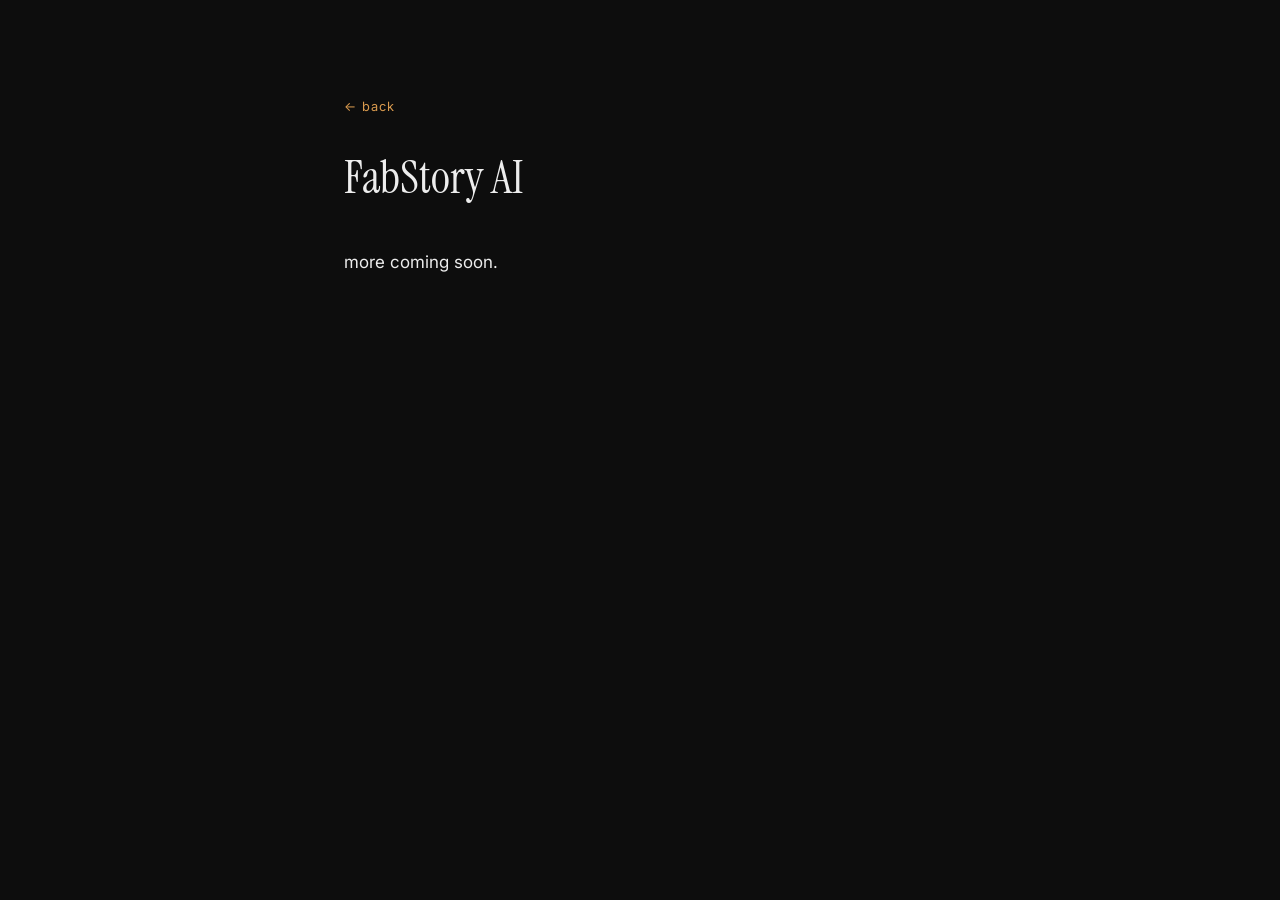
==== fabstory/index.html @ 72d50d82 "Restructure as minimal dark one-pager modeled on arlan.me/saralp.com Single centered column, Instrum" ====
<!doctype html>
<html lang="en">
<head>
<meta charset="UTF-8" />
<meta name="viewport" content="width=device-width, initial-scale=1.0" />
<title>FabStory AI — Kamilya Mukhametkaliyeva</title>
<link rel="preconnect" href="https://fonts.googleapis.com" />
<link rel="preconnect" href="https://fonts.gstatic.com" crossorigin />
<link href="https://fonts.googleapis.com/css2?family=Instrument+Serif&family=Inter:wght@400;500;600&display=swap" rel="stylesheet" />
<link rel="stylesheet" href="../style.css" />
</head>
<body>
  <div class="container">
    <p class="label"><a href="/">&larr; back</a></p>
    <h1>FabStory AI</h1>
    <p class="bio">more coming soon.</p>
  </div>
</body>
</html>
---- style.css ----
:root {
  --bg: #0d0d0d;
  --fg: #ededed;
  --muted: #8a8a8a;
  --accent: #d99a4e;
  --divider: #1f1f1f;
}

* {
  box-sizing: border-box;
}

body {
  margin: 0;
  background: var(--bg);
  color: var(--fg);
  font-family: "Inter", -apple-system, BlinkMacSystemFont, sans-serif;
  font-size: 17px;
  line-height: 1.7;
}

.container {
  max-width: 640px;
  margin: 0 auto;
  padding: 6rem 1.5rem 4rem;
}

h1 {
  font-family: "Instrument Serif", Georgia, serif;
  font-weight: 400;
  font-size: 46px;
  margin: 0 0 2rem;
}

.bio {
  margin: 0 0 4rem;
  color: var(--fg);
}

section {
  margin-bottom: 4rem;
}

.label {
  text-transform: lowercase;
  letter-spacing: 0.08em;
  color: var(--muted);
  font-size: 0.8rem;
  margin: 0 0 1.25rem;
}

.achievements {
  list-style: none;
  margin: 0;
  padding: 0;
}

.achievements li {
  margin-bottom: 0.6rem;
}

.project-list {
  display: flex;
  flex-direction: column;
}

.project-row {
  display: flex;
  justify-content: space-between;
  align-items: baseline;
  padding: 0.9rem 0;
  border-bottom: 1px solid var(--divider);
  color: var(--fg);
  text-decoration: none;
}

.project-row:last-child {
  border-bottom: none;
}

.project-name {
  font-size: 1rem;
}

.project-year {
  color: var(--accent);
  font-size: 0.9rem;
}

a {
  color: var(--accent);
  text-decoration: none;
}

a:hover {
  text-decoration: underline;
}

footer {
  margin-top: 4rem;
  color: var(--muted);
  font-size: 0.85rem;
}

@media (max-width: 480px) {
  .container {
    padding: 4rem 1.25rem 3rem;
  }

  h1 {
    font-size: 36px;
  }
}
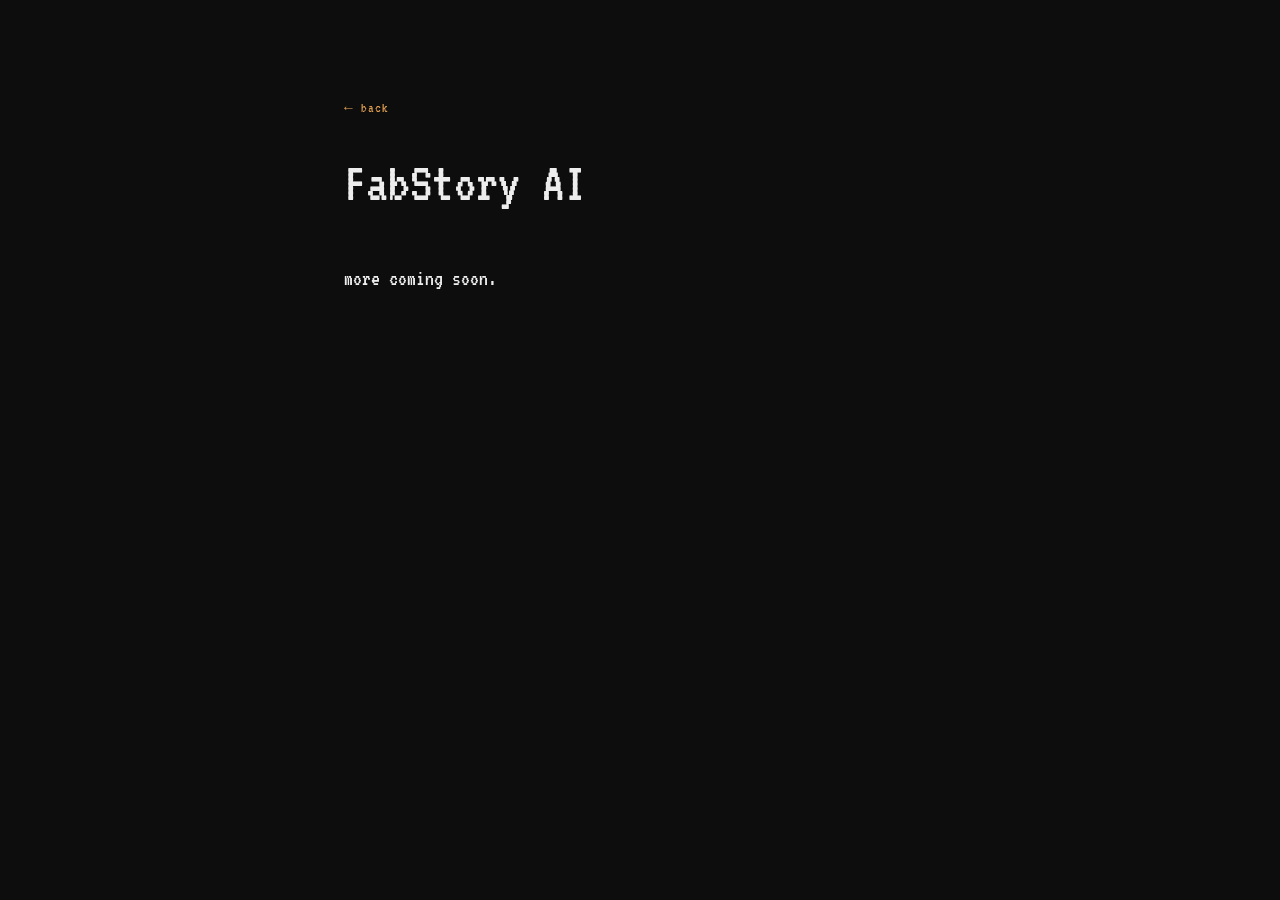
==== commit 60387dab: "Switch to pixel/terminal font, add name-toggle, trim achievements, add work section - Whole site now" ====
--- a/fabstory/index.html
+++ b/fabstory/index.html
@@ -6,7 +6,7 @@
 <title>FabStory AI — Kamilya Mukhametkaliyeva</title>
 <link rel="preconnect" href="https://fonts.googleapis.com" />
 <link rel="preconnect" href="https://fonts.gstatic.com" crossorigin />
-<link href="https://fonts.googleapis.com/css2?family=Instrument+Serif&family=Inter:wght@400;500;600&display=swap" rel="stylesheet" />
+<link href="https://fonts.googleapis.com/css2?family=VT323&display=swap" rel="stylesheet" />
 <link rel="stylesheet" href="../style.css" />
 </head>
 <body>
--- a/style.css
+++ b/style.css
@@ -14,9 +14,9 @@
   margin: 0;
   background: var(--bg);
   color: var(--fg);
-  font-family: "Inter", -apple-system, BlinkMacSystemFont, sans-serif;
-  font-size: 17px;
-  line-height: 1.7;
+  font-family: "VT323", "Courier New", monospace;
+  font-size: 22px;
+  line-height: 1.6;
 }
 
 .container {
@@ -26,14 +26,28 @@
 }
 
 h1 {
-  font-family: "Instrument Serif", Georgia, serif;
+  font-family: "VT323", "Courier New", monospace;
   font-weight: 400;
-  font-size: 46px;
+  font-size: 56px;
   margin: 0 0 2rem;
 }
 
+.name {
+  cursor: pointer;
+  display: inline-block;
+  user-select: none;
+}
+
+.name-hidden {
+  display: none;
+}
+
+.name.expanded .name-hidden {
+  display: inline;
+}
+
 .bio {
-  margin: 0 0 4rem;
+  margin: 0 0 3rem;
   color: var(--fg);
 }
 
@@ -45,13 +59,13 @@
   text-transform: lowercase;
   letter-spacing: 0.08em;
   color: var(--muted);
-  font-size: 0.8rem;
+  font-size: 0.9rem;
   margin: 0 0 1.25rem;
 }
 
 .achievements {
   list-style: none;
-  margin: 0;
+  margin: 0 0 4rem;
   padding: 0;
 }
 
@@ -79,12 +93,12 @@
 }
 
 .project-name {
-  font-size: 1rem;
+  font-size: 1.1rem;
 }
 
 .project-year {
   color: var(--accent);
-  font-size: 0.9rem;
+  font-size: 1rem;
 }
 
 a {
@@ -99,7 +113,7 @@
 footer {
   margin-top: 4rem;
   color: var(--muted);
-  font-size: 0.85rem;
+  font-size: 0.9rem;
 }
 
 @media (max-width: 480px) {
@@ -108,6 +122,6 @@
   }
 
   h1 {
-    font-size: 36px;
+    font-size: 42px;
   }
 }
